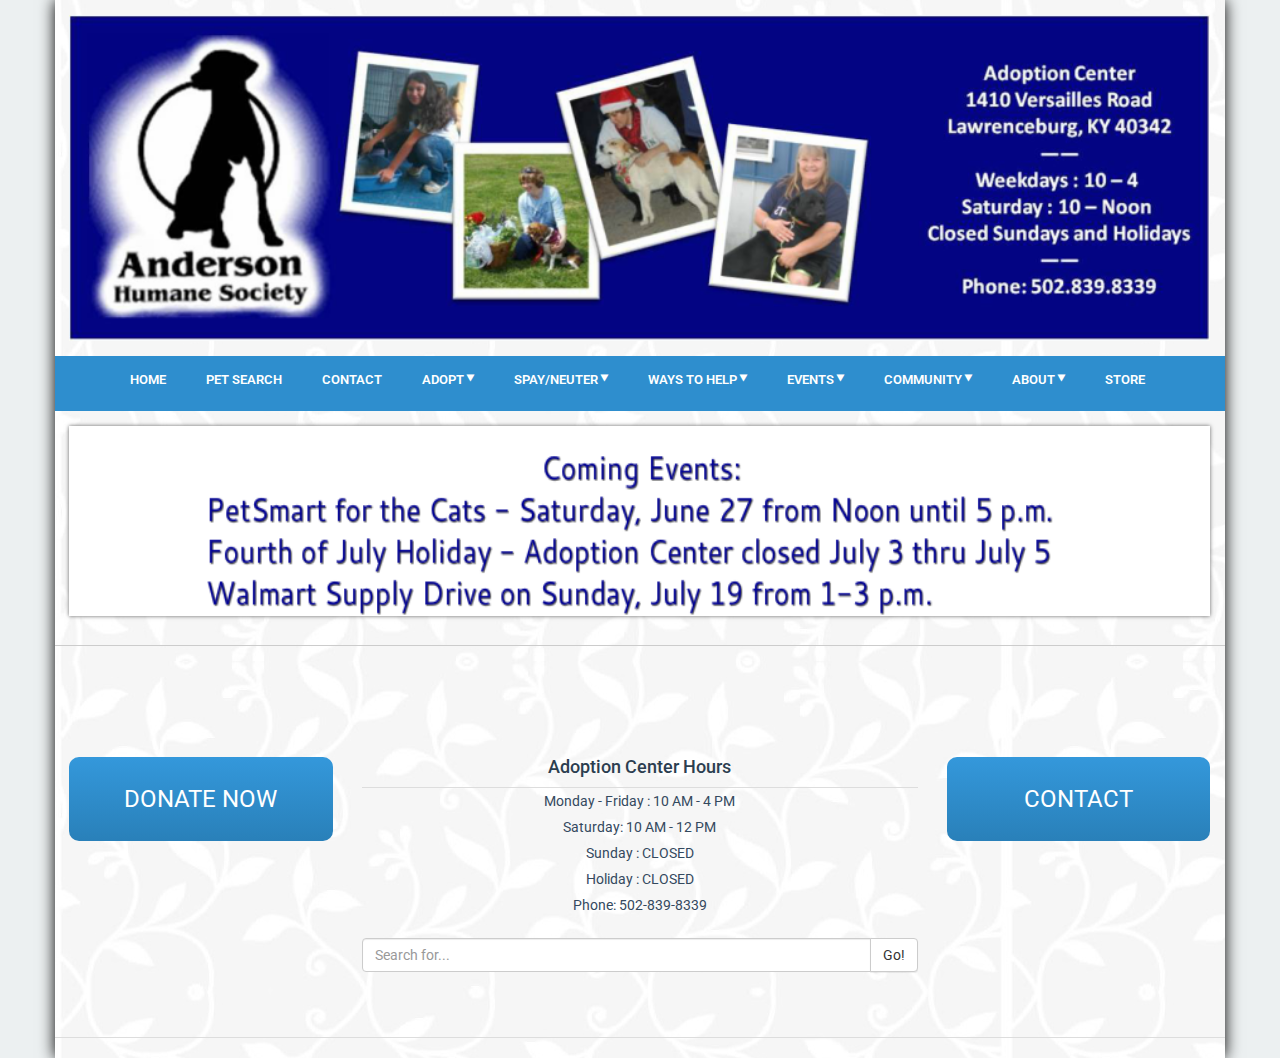
==== petsearch.html @ 5784d615 "updated to final copies" ====
<!doctype html>
<html class="no-js" lang="">
    <head>
        <meta charset="utf-8">
        <meta http-equiv="x-ua-compatible" content="ie=edge">
        <title>Anderson Humana Society</title>
        <meta name="description" content="">
        <meta name="viewport" content="width=device-width, initial-scale=1">

        <link rel="apple-touch-icon" href="apple-touch-icon.png">
        <!-- Place favicon.ico in the root directory -->

        <link rel="stylesheet" href="css/normalize.css">
        <link rel="stylesheet" href="css/bootstrap-theme.min.css">
        <link rel="stylesheet" href="css/bootstrap.min.css">
        <link rel="stylesheet" href="css/ilightbox.css">
        <link rel="stylesheet" href="css/dark-skin/skin.css">
        <link rel="stylesheet" href="css/responsivemultimenu.css">
        <link rel="stylesheet" href="css/main.css">
        
        <link href='http://fonts.googleapis.com/css?family=Roboto:400,300,400italic,500,500italic,700,700italic,900' rel='stylesheet' type='text/css'>
        <script src="https://ajax.googleapis.com/ajax/libs/jquery/2.1.3/jquery.min.js"></script> <!-- pull jquery from google -->
    </head>
    <body>
        <!--[if lt IE 8]>
            <p class="browserupgrade">You are using an <strong>outdated</strong> browser. Please <a href="http://browsehappy.com/">upgrade your browser</a> to improve your experience.</p>
        <![endif]-->

        
        <div class="container">
		<div class="main-area" style="background:url(img/bg.jpg) repeat;"><!-- background image -->
            <div class="header-area">
                <div class="container">
                    <div class="row">
                        <div class="col-lg-12">
                            <div class="header-image">
                                <img src="img/header-img.png" alt=""><!-- header  image -->
                            </div>
                        </div>
                    </div>
                </div>
            </div>
        <div class="container">
        <div class="header-nav"><!-- top navigation -->
          
           
            <div class="rmm style">

                <ul class="">
                    <li><a href="index.html">HOME</a></li>
                    <li><a href="petsearch.html">Pet Search</a></li>
                    <li><a href="contact.html">Contact</a></li>
                    <li>
                        <a href="#">ADOPT</a>
                        <ul>
                            <li><a href="#">Adoption Application</a></li>
                            <li><a href="#">Cats</a></li>
                            <li><a href="#">Dogs</a></li>
                            <li><a href="#">Processing and fees</a></li>
                            <li><a href="#">Tabby Town</a></li>
                            <li><a href="#">Adoption pictures and pet selfies</a></li>

                        </ul>
                    </li>
                    <li>
                        <a href="#">SPAY/NEUTER</a>
                        <ul>
                            <li><a href="#">Spay/Neuter Application</a></li>
                        </ul>
                    </li>
                    <li>
                        <a href="#">WAYS TO HELP</b></a>
                        <ul>
                            <li><a href="#">Our wish list</a></li>
                            <li><a href="#">Volunteer</a></li>
                        </ul>
                    </li>
                    <li>
                        <a href="#" >EVENTS</a>
                        <ul>
                            <li>
                                <a href="#">Events</a>
                                <ul>
                                    <li>
                                        <a href="#">Garden Party</a>
                                        <ul>
                                            <li>
                                                    <li><a href="#">Artists</a></li>
                                                    <li><a href="#">Sponsors</a></li>
                                            </li>
                                        </ul>
                                    </li>
                                    <li><a href="#">Garden Party</a></li>
                                    <li><a href="#">Artists</a></li>
                                    <li><a href="#">Sponsors</a></li>
                                    <li><a href="#">Ladies Day of Lawrenceburg</a></li>
                                    <li><a href="#">Spring Vendor Fair</a></li>
                                    <li><a href="#">Business Expo</a></li>
                                    <li><a href="#">Christmas Parade</a></li>
                                    <li><a href="#">Burgoo Festival</a></li>
                                    <li><a href="#">Military Child Appreciation Day</a></li>
                                    <li><a href="#">Pilots and Paws</a></li>
                                    <li><a href="#">Annual Vaccination Clinic</a></li>
                                    <li><a href="#">Adoption Events</a></li>
                                    <li>
                                        <a href="#">Fundarising Events</a>
                                        <ul>
                                            <li>
                                                    <li><a href="#">Old Dogs & Hogs Poker Run</a></li>
                                                    <li><a href="#">Restaurant Fundraisers</a></li>
                                                    <li><a href="#">127 Yard Sale</a></li>
                                                    <li><a href="#">Annual Rummage Sale</a></li>
                                                    <li><a href="#">Annual Photo Contest</a></li>
                                                    <li><a href="#">For the Love of Animals : Dog Treats</a></li>
                                                    <li><a href="#">Pig Out</a></li>
                                            </li>
                                        </ul>
                                    </li>
                                </ul>
                            </li>
                            <li>
                                <a href="#">Archives</a>
                                <ul>
                                    <li><a href="#">Newsletter</a></li>
                                    <li><a href="#">News</a></li>
                                </ul>
                            </li>
                        </ul>
                    </li>
                     <li>
                        <a href="#">COMMUNITY</a>
                        <ul>
                            <li><a href="#">Lost and found</a></li>
                        </ul>
                    </li>
                     <li>
                        <a href="#">ABOUT</a>
                        <ul>
                            <li><a href="#">Contact</a></li>
                            <li><a href="#">Adoption Center</a></li>
                            <li><a href="#">Membership</a></li>
                            <li><a href="#">Our History</a></li>
                            <li><a href="#">Volunteer</a></li>
                            <li><a href="#">Sponsors</a></li>
                            <li><a href="#">Forms</a></li>
                            <li><a href="#">Q & A</a></li>
                        </ul>
                    </li>
                    <li><a href="#">STORE</a></li>
                </ul>
            </div><!-- end top navigation -->
       
    </div>

            </div>
            
            <div class="header-banner">
                <div class="container">
                    <div class="row">
                        <div class="col-lg-12">
                            <img src="img/header-banner.png" alt=""> <!-- main content banner -->
                        </div>
                    </div>
                    <hr>
                </div>
            </div>
    
        <div class="main-wrap">
            <div class="container">
                <div class="row">
                    <div class="col-lg-3 col-md-3 col-sm-3 col-xs-12 ">
                        <div id="petfinderInfo"> <!-- adding petfinder api information -->
                            
                        </div>
                        
                    </div>
   
        </div> <!--MAIN WRAP END--> 
           <!-- footer starts here  -->
           
           <div class="adoption-center">
               <div class="container">
                   <div class="row">
                       <div class="col-lg-3 col-md-3 col-sm-3 col-xs-12 ">
                          <div class="donate">
                           <a href="#" class="donate-button" >DONATE NOW</a>
                           </div>
                       </div>
                      
                       <div class="col-lg-6 col-md-6 col-sm-6 col-xs-12 ">
                           <div class="footer-text">
                               <h4>Adoption Center Hours</h4>
                               <p>Monday - Friday : 10 AM - 4 PM</p>
                               <p>Saturday: 10 AM - 12 PM</p>
                               <p>Sunday : CLOSED</p>
                               <p>Holiday : CLOSED</p>
                               <p>Phone: 502-839-8339</p>
                               <div class="input-group">
                                  <input type="text" class="form-control" placeholder="Search for...">
                                  <span class="input-group-btn">
                                    <button class="btn btn-default" type="button">Go!</button>
                                  </span>
                                </div><!-- /input-group -->
                           </div>
                       </div>
                        <div class="col-lg-3 col-md-3 col-sm-3 col-xs-12">
                          <div class="contact">
                           <a href="" class="contact-button">CONTACT</a>
                           </div>
                       </div>
                   </div>
               </div>
           </div>
            
</div> <!--MAIN AREA END -->
</div> <!-- Main Container -->
        
        
        
        
        
        
        
        
        
        
        
        
        
        
        
<script type="text/javascript">
$(document).ready(function(){
    var url = 'http://api.petfinder.com/pet.getRandom?key=b6ba5a567c1e4f543b3c8a4b7ae0cf76&shelterid=KY305&output=full&format=json';
    $.ajax({
        type : 'GET',
        data : {},
        url : url+'&callback=?' ,
        dataType: 'json',
        success : function(data) {              
            // stores result
            var result = '';

            var petfinder = data.petfinder;
            var infoHTML = '<ul>';
            infoHTML += '<li>';
            infoHTML += '<strong>Description</strong><br>';
            infoHTML += petfinder.pet.description['$t'];
            infoHTML += '</li>';

            infoHTML += '<li>';
            infoHTML += '<strong>Breed</strong><br>';
            $.each(petfinder.pet.breeds.breed, function(i, breed){
                infoHTML += '<p>'+ breed['$t'] + '</p>';
            });
            infoHTML += '</li>';

            infoHTML += '<li>';
            infoHTML += '<strong>shelterId</strong><br>';
            infoHTML += petfinder.pet.shelterId['$t'];
            infoHTML += '</li>';
            infoHTML += '<li>';
            infoHTML += '<strong>Images WITH SIZE</strong><br>';
            $.each(petfinder.pet.media.photos.photo, function(i, image){
                if(image['@size'] == 'x' && image['@id'] == '1'){
                    infoHTML += '<img src="'+image['$t']+'" />';
                }

            });
            infoHTML += '</li>';

            infoHTML += '<li>';
            infoHTML += '<strong>Images</strong><br>';
            $.each(petfinder.pet.media.photos.photo, function(i, image){
                infoHTML += '<img src="'+image['$t']+'" />';

            });
            infoHTML += '</li>';

            infoHTML += '</ul>';
            // return infoHTML;
            $('#petfinderInfo').html(infoHTML);

            // $('#petfinderInfo').html(petfinder.pet.description['$t']);
            // 
            console.log(petfinder);
        },
        error : function(request,error)
        {
            alert("Request: "+JSON.stringify(request));
        }
    });
});

</script>
        
        
        
        
        <script src="js/vendor/jquery-1.11.3.min.js"></script>
        <script src="js/vendor/modernizr-2.8.3.min.js"></script>
        <script src="js/plugins.js"></script>
        <script src="js/bootstrap.min.js"></script>
        <script src="js/ilightbox.js"></script>
        <script src="js/ilightbox.packed.js"></script>
        <script src="js/jquery.mousewheel.js"></script>
        <script src="js/jquery.requestAnimationFrame.js"></script>
        <script src="js/responsivemultimenu.js"></script>
        

       
    </body>
</html>
---- css/ilightbox.css ----
/* Import Skins */
@import url('../dark-skin/skin.css');
@import url('../light-skin/skin.css');
@import url('../parade-skin/skin.css');
@import url('../metro-black-skin/skin.css');
@import url('../metro-white-skin/skin.css');
@import url('../mac-skin/skin.css');
@import url('../smooth-skin/skin.css');

/* Reset Styles */
.ilightbox-overlay, .ilightbox-loader, .ilightbox-loader *, .ilightbox-holder, .ilightbox-holder .ilightbox-container, .ilightbox-holder .ilightbox-container img.ilightbox-image, .ilightbox-holder .ilightbox-container .ilightbox-caption, .ilightbox-toolbar, .ilightbox-toolbar *, .ilightbox-thumbnails, .ilightbox-thumbnails *, .ilightbox-holder .ilightbox-container .ilightbox-social, .ilightbox-holder .ilightbox-container .ilightbox-social * {
    float:none;
    margin:0;
    padding:0;
    border:0;
    outline:0;
    font-size:100%;
    line-height:100%;
    vertical-align:baseline;
    background:transparent;
	
	-webkit-touch-callout: none;
	-webkit-user-select: none;
	   -moz-user-select: -moz-none;
	 -khtml-user-select: none;
	     -o-user-select: none;
	        user-select: none;
}
.ilightbox-overlay, .ilightbox-loader, .ilightbox-loader *, .ilightbox-holder .ilightbox-container .ilightbox-caption, .ilightbox-toolbar, .ilightbox-thumbnails, .ilightbox-thumbnails *, .ilightbox-holder .ilightbox-container .ilightbox-social {
	-webkit-transform: translateZ(0);
	   -moz-transform: translateZ(0);
}

/* Disable & Hide Scrollbar */
.ilightbox-noscroll {
	overflow: hidden;
}
.ilightbox-closedhand * {
	cursor: url(closedhand.cur),default !important;
}

.ilightbox-overlay {
	display: none;
	position: fixed;
	top: 0;
	left: 0;
	width: 100%;
	height: 100%;
	z-index: 100000;
}

.ilightbox-loader {
	position: fixed;
	z-index: 100005;
	top: 45%;
	left: -192px;
	padding-left: 30px;
	opacity: 0.9;
	-ms-filter: "progid:DXImageTransform.Microsoft.Alpha(Opacity=90)";
	filter: alpha(opacity=90);
			
	-webkit-border-radius: 0 100px 100px 0;
	        border-radius: 0 100px 100px 0;
}

.ilightbox-loader div {
	width: 72px;
	height: 72px;
	
	-webkit-border-radius: 0 100px 100px 0;
	        border-radius: 0 100px 100px 0;
}

.ilightbox-loader.horizontal {
	left: 45%;
	top: -192px;
	padding: 0;
	padding-top: 30px;
			
	-webkit-border-radius: 0 0 100px 100px;
	        border-radius: 0 0 100px 100px;
}

.ilightbox-loader.horizontal  div {
	-webkit-border-radius: 0 0 100px 100px;
	        border-radius: 0 0 100px 100px;
}

.ilightbox-toolbar {
	display: none;
	position: fixed;
	z-index: 100010;
}

.ilightbox-toolbar a {
	float: left;
	cursor: pointer;
}

.ilightbox-toolbar .ilightbox-prev-button,
.ilightbox-toolbar .ilightbox-next-button {
	display: none;
}

.ilightbox-thumbnails {
	display: block;
	position: fixed;
	z-index: 100009;
}

.ilightbox-thumbnails.ilightbox-horizontal {
	bottom: 0;
	left: 0;
	width: 100%;
	height: 100px;
}

.ilightbox-thumbnails.ilightbox-vertical {
	top: 0;
	right: 0;
	width: 140px;
	height: 100%;
	overflow: hidden;
}

.ilightbox-thumbnails .ilightbox-thumbnails-container {
	display: block;
	position: relative;
}

.ilightbox-thumbnails.ilightbox-horizontal .ilightbox-thumbnails-container {
	width: 100%;
	height: 100px;
}

.ilightbox-thumbnails.ilightbox-vertical .ilightbox-thumbnails-container {
	width: 140px;
	height: 100%;
}

.ilightbox-thumbnails .ilightbox-thumbnails-grid {
	display: block;
	position: absolute;

	-webkit-transform: translateZ(0);
	   -moz-transform: translateZ(0);
}

.ilightbox-thumbnails .ilightbox-thumbnails-grid .ilightbox-thumbnail {
	display: block;
	cursor: pointer;
	padding: 10px;
	position: relative;
}

.ilightbox-thumbnails .ilightbox-thumbnails-grid .ilightbox-thumbnail img {
	width: 100%;
	height: 100%;
	
	-webkit-border-radius: 2px;
	        border-radius: 2px;
	
	-ms-interpolation-mode: bicubic;
}

.ilightbox-thumbnails .ilightbox-thumbnails-grid .ilightbox-thumbnail .ilightbox-thumbnail-icon {
	width: 100%;
	height: 100%;
	position: absolute;
	top: 0;
	left: 0;
	opacity: .7;
}

.ilightbox-thumbnails .ilightbox-thumbnails-grid .ilightbox-thumbnail .ilightbox-thumbnail-icon:hover {
	opacity: 1;
}

.ilightbox-holder {
	display: none;
	position: fixed;
	z-index: 100003;

	-webkit-transform: none;
	   -moz-transform: none;
}

.ilightbox-holder.ilightbox-next, .ilightbox-holder.ilightbox-prev {
	cursor: pointer;
}

.ilightbox-holder div.ilightbox-container {
	position: relative;
	width: 100%;
	height: 100%;
}

.ilightbox-holder.supportTouch div.ilightbox-container {
	overflow: scroll;
	-webkit-overflow-scrolling: touch;
}

.ilightbox-holder img.ilightbox-image {
	width: 100%;
	height: 100%;
}

.ilightbox-holder .ilightbox-container .ilightbox-caption {
	display: none;
	position: absolute;
	left: 30px;
	right: 30px;
	bottom: 0;
	max-width: 100%;
	padding: 5px 10px;
	margin: 0 auto;
	font-size: 12px;
    line-height: 150%;
	word-wrap: break-word;
	z-index: 20003;
	
	-webkit-box-sizing: border-box;
	   -moz-box-sizing: border-box;
	        box-sizing: border-box;
	
	-webkit-border-radius: 3px 3px 0 0;
	        border-radius: 3px 3px 0 0;
}

.ilightbox-holder .ilightbox-container .ilightbox-social {
	display: none;
	position: absolute;
	left: 10px;
	top: 10px;
	padding: 5px;
	padding-left: 0;
	z-index: 20003;
	height: 16px;
}

.ilightbox-holder .ilightbox-container .ilightbox-social ul {
	float: left;
	list-style: none;
	height: 16px;
}

.ilightbox-holder .ilightbox-container .ilightbox-social ul li {
	display: inline;
}

.ilightbox-holder .ilightbox-container .ilightbox-social ul li a {
	float: left;
	margin-left: 5px;
	width: 16px;
	height: 16px;
	background-repeat: no-repeat;
	background-position: 50%;
}

.ilightbox-holder .ilightbox-container .ilightbox-social ul li.facebook a {
	background-image: url('../social_icons/facebook_16.png');
}

.ilightbox-holder .ilightbox-container .ilightbox-social ul li.digg a {
	background-image: url('../social_icons/digg_16.png');
}

.ilightbox-holder .ilightbox-container .ilightbox-social ul li.twitter a {
	background-image: url('../social_icons/twitter_16.png');
}

.ilightbox-holder .ilightbox-container .ilightbox-social ul li.delicious a {
	background-image: url('../social_icons/delicious_16.png');
}

.ilightbox-holder .ilightbox-container .ilightbox-social ul li.reddit a {
	background-image: url('../social_icons/reddit_16.png');
}

.ilightbox-holder .ilightbox-container .ilightbox-social ul li.googleplus a {
	background-image: url('../social_icons/google_plus_16.png');
}

.ilightbox-holder .ilightbox-alert {
	display: block;
	position: absolute;
	left: 0;
	right: 0;
	top: 0;
	bottom: 0;
	text-align: center;
	padding-top: 100px;
	margin: auto;
	width: 300px;
	height: 50px;
}

.ilightbox-holder .ilightbox-wrapper {
	width: 100%;
	height: 100%;
	overflow: auto;
	-webkit-overflow-scrolling: touch;
}

.ilightbox-holder .ilightbox-inner-toolbar {
	position: relative;
	z-index: 100;
}

.ilightbox-holder .ilightbox-inner-toolbar .ilightbox-toolbar {
	position: absolute;
}

/* Style arrow buttons */
.ilightbox-button {
	position: fixed;
	z-index: 100008;
	cursor: pointer;
}

/* Style mobile devices */
.isMobile .ilightbox-button,
.isMobile .ilightbox-thumbnails {
	display: none !important;
}

.isMobile .ilightbox-toolbar .ilightbox-prev-button,
.isMobile .ilightbox-toolbar .ilightbox-next-button {
	display: block;
}
---- css/dark-skin/skin.css ----
.ilightbox-overlay.dark {
	background: #000;
}

.ilightbox-loader.dark {
	-webkit-box-shadow: black 0px 0px 85px, black 0px 0px 85px;
	        box-shadow: black 0px 0px 85px, black 0px 0px 85px;
}
.ilightbox-loader.dark div {
	background: #000 url('preloader.gif') no-repeat center;
}

.ilightbox-holder.dark {
	padding: 5px;
	background: #000;
	
	-webkit-box-shadow: 0 0 15px hsla(0,0%,0%,.8);
	        box-shadow: 0 0 15px hsla(0,0%,0%,.8);
}

.ilightbox-holder.dark .ilightbox-container  .ilightbox-caption {
	background: url('caption-bg.png');
	color: #FFF;
	text-shadow: 0 1px black;
}

.ilightbox-holder.dark .ilightbox-container .ilightbox-social {
	background: url('caption-bg.png');
	
	-webkit-border-radius: 2px;
	        border-radius: 2px;
}

.ilightbox-holder.dark .ilightbox-alert {
	background: url('alert.png') no-repeat center top;
	color: #555;
}

/* Style toolbar */
.ilightbox-toolbar.dark {
	top: 11px;
	left: 10px;
}

.ilightbox-toolbar.dark a {
	width: 25px;
	height: 23px;
	background: black url('buttons.png') no-repeat 7px 6px;
}

.ilightbox-toolbar.dark a.disabled {
	opacity: 0.2;
	filter: alpha(opacity=20);
	cursor: default;
	background-color: #000 !important;
}

.ilightbox-toolbar.dark a:first-of-type {
	-webkit-border-bottom-left-radius: 3px;
	-webkit-border-top-left-radius: 3px;
		    border-bottom-left-radius: 3px;
		    border-top-left-radius: 3px;
}

.ilightbox-toolbar.dark a:last-of-type {
	-webkit-border-bottom-right-radius: 3px;
	-webkit-border-top-right-radius: 3px;
		    border-bottom-right-radius: 3px;
		    border-top-right-radius: 3px;
}

.ilightbox-toolbar.dark a.ilightbox-close:hover {
	background-position: -32px 6px;
}

.ilightbox-toolbar.dark a.ilightbox-fullscreen {
	background-position: 6px -33px;
	right: 35px;
}

.ilightbox-toolbar.dark a.ilightbox-fullscreen:hover {
	background-position: -31px -33px;
}

.ilightbox-toolbar.dark a.ilightbox-play {
	background-position: 8px -57px;
}

.ilightbox-toolbar.dark a.ilightbox-play:hover {
	background-position: -32px -57px;
}

.ilightbox-toolbar.dark a.ilightbox-pause {
	background-position: 8px -83px;
}

.ilightbox-toolbar.dark a.ilightbox-pause:hover {
	background-position: -32px -83px;
}

.isMobile .ilightbox-toolbar.dark {
	background: #000;
	top: auto;
	bottom: 0;
	left: 0;
	width: 100%;
	height: 40px;
	text-align: center;
	
	-webkit-box-shadow: 0 0 25px rgba(0,0,0,.8);
	        box-shadow: 0 0 25px rgba(0,0,0,.8);
}

.isMobile .ilightbox-toolbar.dark a {
	display: inline-block;
	float: none;
	width: 50px;
	height: 40px;
	background-size: 50%;
	background-position: 50% !important;
}

.isMobile .ilightbox-toolbar.dark a:hover {
	background-color: #111;
}

.isMobile .ilightbox-toolbar.dark a.ilightbox-fullscreen {
	background-image: url('fullscreen-icon-64.png');
	background-image/*\**/: url('fullscreen-icon-ie.png')\9;  /* IE7-8 */
}

.isMobile .ilightbox-toolbar.dark a.ilightbox-close {
	background-image: url('x-mark-icon-64.png');
	background-image/*\**/: url('x-mark-icon-ie.png')\9;  /* IE7-8 */
}

.isMobile .ilightbox-toolbar.dark a.ilightbox-next-button {
	background-image: url('arrow-next-icon-64.png');
	background-image/*\**/: url('arrow-next-icon-ie.png')\9;  /* IE7-8 */
	background-position: 52% 50%;
}

.isMobile .ilightbox-toolbar.dark a.ilightbox-prev-button {
	background-image: url('arrow-prev-icon-64.png');
	background-image/*\**/: url('arrow-prev-icon-ie.png')\9;  /* IE7-8 */
	background-position: 48% 50%;
}

.isMobile .ilightbox-toolbar.dark a.ilightbox-play {
	background-image: url('play-icon-64.png');
	background-image/*\**/: url('play-icon-ie.png')\9;  /* IE7-8 */
}

.isMobile .ilightbox-toolbar.dark a.ilightbox-pause {
	background-image: url('pause-icon-64.png');
	background-image/*\**/: url('pause-icon-ie.png')\9;  /* IE7-8 */
}

.ilightbox-holder.dark .ilightbox-inner-toolbar .ilightbox-title {
	font-size: 18px;
	padding: 10px 8px;
	padding-right: 60px;
	color: #FFF;
}

.ilightbox-holder.dark .ilightbox-inner-toolbar .ilightbox-toolbar {
	left: auto;
	top: 5px;
	right: 5px;
}

.ilightbox-holder.dark .ilightbox-inner-toolbar .ilightbox-toolbar a {
	-webkit-border-radius: 0;
	        border-radius: 0;
	float: right;
}

.ilightbox-holder.dark .ilightbox-inner-toolbar .ilightbox-toolbar a:first-of-type {
	-webkit-border-bottom-right-radius: 3px;
	-webkit-border-top-right-radius: 3px;
		    border-bottom-right-radius: 3px;
		    border-top-right-radius: 3px;
}

.ilightbox-holder.dark .ilightbox-inner-toolbar .ilightbox-toolbar a:last-of-type {
	-webkit-border-bottom-left-radius: 3px;
	-webkit-border-top-left-radius: 3px;
		    border-bottom-left-radius: 3px;
		    border-top-left-radius: 3px;
}

/* Style thumbnails */
.ilightbox-thumbnails.dark .ilightbox-thumbnails-grid .ilightbox-thumbnail img {
	box-shadow: 0 0 6px rgba(0, 0, 0, .9);
}

.ilightbox-thumbnails.dark .ilightbox-thumbnails-grid .ilightbox-thumbnail .ilightbox-thumbnail-video {
	background: url('thumb-overlay-play.png') no-repeat center;
}

/* Configure arrow buttons */
.ilightbox-button.dark.disabled {
	opacity: 0.1;
	filter: alpha(opacity=10);  /* IE7-8 */
	cursor: default;
	background-color: #000 !important;
}
.ilightbox-button.dark span {
	display: block;
	width: 100%;
	height: 100%;
}
.ilightbox-button.dark {
	bottom: 0;
	right: 0;
	left: 0;
	left/*\**/: 45%\9;  /* IE7-8 */
	right/*\**/: auto\9;  /* IE7-8 */
	width: 95px;
	height: 75px;
	margin: auto;
	background: url('arrow-next-vertical-icon-64.png') no-repeat 50% 65%;
	background-color: #000;

	-webkit-border-radius: 0;
	        border-radius: 0;
	-webkit-border-top-left-radius: 5px;
	-webkit-border-top-right-radius: 5px;
		    border-top-left-radius: 5px;
		    border-top-right-radius: 5px;
}
.ilightbox-button.ilightbox-button.dark:hover {
	background-color: #111;
}
.ilightbox-button.ilightbox-prev-button.dark {
	top: 0;
	bottom: auto;
	background-image: url('arrow-prev-vertical-icon-64.png');
	background-position: 50% 35%;

	-webkit-border-radius: 0;
	        border-radius: 0;
	-webkit-border-bottom-left-radius: 5px;
	-webkit-border-bottom-right-radius: 5px;
		    border-bottom-left-radius: 5px;
		    border-bottom-right-radius: 5px;
}
.ilightbox-button.dark.horizontal {
	right: 0;
	left: auto;
	top: 0;
	bottom: 0;
	top/*\**/: 41%\9;  /* IE7-8 */
	bottom/*\**/: auto\9;  /* IE7-8 */
	width: 75px;
	height: 95px;
	background-image: url('arrow-next-icon-64.png');
	background-position: 65% 50%;

	-webkit-border-radius: 0;
	        border-radius: 0;
	-webkit-border-bottom-left-radius: 5px;
	-webkit-border-top-left-radius: 5px;
		    border-bottom-left-radius: 5px;
		    border-top-left-radius: 5px;
}
.ilightbox-button.ilightbox-prev-button.dark.horizontal {
	right: auto;
	left: 0;
	background-image: url('arrow-prev-icon-64.png');
	background-position: 35% 50%;

	-webkit-border-radius: 0;
	        border-radius: 0;
	-webkit-border-bottom-right-radius: 5px;
	-webkit-border-top-right-radius: 5px;
		    border-bottom-right-radius: 5px;
		    border-top-right-radius: 5px;
}
---- css/responsivemultimenu.css ----
@import url(http://fonts.googleapis.com/css?family=Open+Sans:400italic,400,300,600);
 
 @font-face {
	font-family: 'icomoon';
	src:url('../fonts/icomoon.eot');
	src:url('../fonts/icomoon.eot?#iefix') format('embedded-opentype'),
		url('../fonts/icomoon.woff') format('woff'),
		url('../fonts/icomoon.ttf') format('truetype'),
		url('../fonts/icomoon.svg#icomoon') format('svg');
	font-weight: normal;
	font-style: normal;
}

/* minimal styles for that navi */
.rmm {margin: 0 auto;}
.rmm ul {margin: 0; padding:0; list-style: none; position: relative; background: #000;}
.rmm ul:after {content: ""; clear: both; display: block;}
.rmm ul li {float: left;}
.rmm ul li:hover {background: #202020;}
.rmm ul li:hover > ul {display: block;}
.rmm ul li:hover a{color: #fff;}
.rmm ul li a {color: #fff; display: block; text-decoration: none;}
.rmm ul ul {display: none; margin:0; padding: 0; position: absolute; top: 100%;}
.rmm ul ul li {float: none; position: relative;}
.rmm ul ul li a{color: #fff;}
.rmm ul ul li a:hover {background: #202020;}
.rmm ul ul ul {position: absolute; left: 100%; top:0; width: 100%;}

/* mobile menu header button */
.rmm-toggled {width: 100%; background-color: #2e8ece; min-height: 50px; margin: 0 auto; display: none;}
.rmm-closed ~ .rmm-mobile {display: none!important;}
.rmm-toggled-controls{width: 100%;}
.rmm-toggled-title{width: 60%; float: left; font-size: 27px; color: #fff; font-weight:600; display: block; padding: 8px 0; text-decoration: none; text-transform: uppercase; text-align: left; padding-left: 35px;}
.rmm-toggled-button{width: 20%; float: left; margin-top: 3px;
	display:block;
	width: 32px;
	padding:0 !important;
	margin:10px 10px 0 0;
	border:1px solid #fff;
	border-radius:3px;
	float: right;
}
.rmm-toggled-button span{float: left; display:block; margin: 3px 6px; height: 3px; background:white; width:20px;}

/* normalny back button visible only on mobiles  */
.rmm .rmm-back{display: none; font-size: 12px;}
.rmm .rmm-back:after {display: none;}
.rmm .rmm-back a:after {
	font-family: 'icomoon';
	speak: none;
	-webkit-font-smoothing: antialiased;
	content: "\e000";
	position: relative;
	display: inline-block;
	-webkit-transform: rotate(-60deg);
	transform: rotate(-60deg);
	top: 1px;
	right: -2px ;
	float: left;
	font-size: 10px;
}
.rmm-mobile .rmm-back{display: block;}

/* mobile menu list */
.rmm-mobile{width: 100%;}
.rmm-mobile .rmm-dropdown:hover ~ ul, .rmm-mobile .rmm-dropdown:hover > ul ,.rmm-mobile .rmm-dropdown:hover + ul {display: none!important;}
.rmm-mobile ul{width: 100%; position: inherit!important;}
.rmm-mobile li{width: 100%; }

/* mobile menu js action */
.rmm-dropdown{display: block!important;}
.rmm-mobile .rmm-subview{display: block!important; width: 100%;}
.rmm-mobile .rmm-subover-hidden{display: none!important;}
.rmm-mobile .rmm-subover-visible{display: block;}
.rmm-mobile .rmm-subover-header{display: none!important; padding: 0; margin: 0;}

/* mobile menu content */
.rmm-mobile .rmm-submenu{position: relative; left: 0px;}

.rmm .rmm-mobile li:hover > ul {display: none;}

/* arrow down for wide screen */
.rmm.style {text-align: left; font-family: Tahoma;}
.rmm.style ul {background:#2e8ece; text-transform: uppercase; display: inline-table; text-align:left;}
.rmm.style ul li {text-align:left;}
.rmm.style ul li:hover {background: #4b545f;}
.rmm.style ul ul {display: none; margin:0; background: #5f6975; border-radius: 0px; padding: 0; position: absolute;}
.rmm.style ul li a {color: #fff; font-weight:600; display: block; padding: 15px 35px; text-decoration: none; font-weight:600; }
.rmm.style ul ul li {border-bottom: 1px solid #ecf0f1; border-top: 1px solid #ecf0f1;}
.rmm.style ul ul li a {padding: 12px 35px; color: #fff; }
.rmm.style ul ul li a:hover {background: #3498db;}

/* arrow down for wide screen */
.rmm.style ul li > a:not(:only-child):after {
	font-family: 'icomoon';
	speak: none;
	-webkit-font-smoothing: antialiased;
	content: "\e000";
	position: relative;
	display: inline-block;
	-webkit-transform: rotate(210deg);
	transform: rotate(210deg);
	top: -4px;
	left: 1px;
	font-size: 10px;
}

/* arrow left for wide screen submenus  */
.rmm.style ul ul li > a:not(:only-child):after {-webkit-transform: rotate(120deg)!important; transform: rotate(120deg)!important; top: 2px; font-size: 14px; float: right; margin-right: -20px;}

/* mobile style */
.rmm.style .rmm-mobile li > a:not(:only-child):after {-webkit-transform: rotate(120deg)!important; transform: rotate(120deg)!important; top: 4px!important; font-size: 14px!important; float: right; margin-right: -20px;}
.rmm.style .rmm-mobile li{background: #3ab4a6; border-bottom: 1px solid #575f6a!important; border-top: 0!important; }




/*
 like mobile view style
.rmm.style2 {text-align: left; font-family: Tahoma;}
.rmm.style2 ul {box-shadow: 0px 0px 9px rgba(0, 0, 0, 0.15); background:#990; text-transform: uppercase; display: inline-table; text-align:left; width: 100%;}
.rmm.style2 ul li {float: none;}
.rmm.style2 ul li:hover {background: #4b545f;}
.rmm.style2 ul ul {display: none; margin:0; background: #5f6975; border-radius: 0px; padding: 0; position: relative;}
.rmm.style2 ul li a {color: #fff; font-weight:600; display: block; padding: 15px 35px; text-decoration: none; font-weight:600; }
.rmm.style2 ul ul li {border-bottom: 1px solid #575F6A; border-top: 1px solid #6B727C;}
.rmm.style2 ul ul li a {padding: 12px 35px; color: #fff; }
.rmm.style2 ul ul li a:hover {background: #4b545f;}
.rmm.style2 ul ul ul {left: 0;}
*/
---- css/main.css ----
/*! HTML5 Boilerplate v5.2.0 | MIT License | https://html5boilerplate.com/ */

/*
 * What follows is the result of much research on cross-browser styling.
 * Credit left inline and big thanks to Nicolas Gallagher, Jonathan Neal,
 * Kroc Camen, and the H5BP dev community and team.
 */

/* ==========================================================================
   Base styles: opinionated defaults
   ========================================================================== */

html {
    color: #222;
    font-size: 1em;
    line-height: 1.4;
}

/*
 * Remove text-shadow in selection highlight:
 * https://twitter.com/miketaylr/status/12228805301
 *
 * These selection rule sets have to be separate.
 * Customize the background color to match your design.
 */

::-moz-selection {
    background: #b3d4fc;
    text-shadow: none;
}

::selection {
    background: #b3d4fc;
    text-shadow: none;
}

/*
 * A better looking default horizontal rule
 */

hr {
    display: block;
    height: 1px;
    border: 0;
    border-top: 1px solid #ccc;
    margin: 1em 0;
    padding: 0;
}

/*
 * Remove the gap between audio, canvas, iframes,
 * images, videos and the bottom of their containers:
 * https://github.com/h5bp/html5-boilerplate/issues/440
 */

audio,
canvas,
iframe,
img,
svg,
video {
    vertical-align: middle;
}

/*
 * Remove default fieldset styles.
 */

fieldset {
    border: 0;
    margin: 0;
    padding: 0;
}

/*
 * Allow only vertical resizing of textareas.
 */

textarea {
    resize: vertical;
}

/* ==========================================================================
   Browser Upgrade Prompt
   ========================================================================== */

.browserupgrade {
    margin: 0.2em 0;
    background: #ccc;
    color: #000;
    padding: 0.2em 0;
}

/* ==========================================================================
   Author's custom styles
   ========================================================================== */

















/* ==========================================================================
   Helper classes
   ========================================================================== */

/*
 * Hide visually and from screen readers:
 */

.hidden {
    display: none !important;
}

/*
 * Hide only visually, but have it available for screen readers:
 * http://snook.ca/archives/html_and_css/hiding-content-for-accessibility
 */

.visuallyhidden {
    border: 0;
    clip: rect(0 0 0 0);
    height: 1px;
    margin: -1px;
    overflow: hidden;
    padding: 0;
    position: absolute;
    width: 1px;
}

/*
 * Extends the .visuallyhidden class to allow the element
 * to be focusable when navigated to via the keyboard:
 * https://www.drupal.org/node/897638
 */

.visuallyhidden.focusable:active,
.visuallyhidden.focusable:focus {
    clip: auto;
    height: auto;
    margin: 0;
    overflow: visible;
    position: static;
    width: auto;
}

/*
 * Hide visually and from screen readers, but maintain layout
 */

.invisible {
    visibility: hidden;
}

/*
 * Clearfix: contain floats
 *
 * For modern browsers
 * 1. The space content is one way to avoid an Opera bug when the
 *    `contenteditable` attribute is included anywhere else in the document.
 *    Otherwise it causes space to appear at the top and bottom of elements
 *    that receive the `clearfix` class.
 * 2. The use of `table` rather than `block` is only necessary if using
 *    `:before` to contain the top-margins of child elements.
 */

.clearfix:before,
.clearfix:after {
    content: " "; /* 1 */
    display: table; /* 2 */
}

.clearfix:after {
    clear: both;
}

/* ==========================================================================
   EXAMPLE Media Queries for Responsive Design.
   These examples override the primary ('mobile first') styles.
   Modify as content requires.
   ========================================================================== */

@media only screen and (min-width: 35em) {
    /* Style adjustments for viewports that meet the condition */
}

@media print,
       (-webkit-min-device-pixel-ratio: 1.25),
       (min-resolution: 1.25dppx),
       (min-resolution: 120dpi) {
    /* Style adjustments for high resolution devices */
}

/* ==========================================================================
   Print styles.
   Inlined to avoid the additional HTTP request:
   http://www.phpied.com/delay-loading-your-print-css/
   ========================================================================== */

@media print {
    *,
    *:before,
    *:after {
        background: transparent !important;
        color: #000 !important; /* Black prints faster:
                                   http://www.sanbeiji.com/archives/953 */
        box-shadow: none !important;
        text-shadow: none !important;
    }

    a,
    a:visited {
        text-decoration: underline;
    }

    a[href]:after {
        content: " (" attr(href) ")";
    }

    abbr[title]:after {
        content: " (" attr(title) ")";
    }

    /*
     * Don't show links that are fragment identifiers,
     * or use the `javascript:` pseudo protocol
     */

    a[href^="#"]:after,
    a[href^="javascript:"]:after {
        content: "";
    }

    pre,
    blockquote {
        border: 1px solid #999;
        page-break-inside: avoid;
    }

    /*
     * Printing Tables:
     * http://css-discuss.incutio.com/wiki/Printing_Tables
     */

    thead {
        display: table-header-group;
    }

    tr,
    img {
        page-break-inside: avoid;
    }

    img {
        max-width: 100% !important;
    }

    p,
    h2,
    h3 {
        orphans: 3;
        widows: 3;
    }

    h2,
    h3 {
        page-break-after: avoid;
    }
}

/*THE MAIN DESIGN STARTED */
h1,h2,h3,h4,h5,h6,ol,ul,p,img {
    margin: 0;
    padding: 0;
    list-style: none;
}


body {
    background: #ecf0f1;
    font-family: 'Roboto', sans-serif;
}

.main-area {
    box-shadow: 0 0 15px #000;
}
.main-wrap {}

.row {
    max-width: 1200px;
    padding: 15px;
}

.col-lg-1, .col-lg-10, .col-lg-11, .col-lg-12, .col-lg-2, .col-lg-3, .col-lg-4, .col-lg-5, .col-lg-6, .col-lg-7, .col-lg-8, .col-lg-9, .col-md-1, .col-md-10, .col-md-11, .col-md-12, .col-md-2, .col-md-3, .col-md-4, .col-md-5, .col-md-6, .col-md-7, .col-md-8, .col-md-9, .col-sm-1, .col-sm-10, .col-sm-11, .col-sm-12, .col-sm-2, .col-sm-3, .col-sm-4, .col-sm-5, .col-sm-6, .col-sm-7, .col-sm-8, .col-sm-9, .col-xs-1, .col-xs-10, .col-xs-11, .col-xs-12, .col-xs-2, .col-xs-3, .col-xs-4, .col-xs-5, .col-xs-6, .col-xs-7, .col-xs-8, .col-xs-9 {
    min-height: 1px;
    padding-left: 14px;
    padding-right: 15px;
    position: relative;
}


.header-image img {
    width: 100%;
    display: block;
}

/*MAIN MENU STYLES */

.navbar, .navbar-default{
    background: linear-gradient(#4EB8D0, #479CBB);
}
ul.navbar > li.open {
    background: blue !important;
}
ul.nav {
    
}

ul.navbar-nav {
   
}

li.active-home {
    
}
.container {
    padding: 0;
}
ul.navbar-nav li a {
    color: #FFF !important;
    text-shadow: 1px 1px 1px #666;
    padding: 10px 15px;
    font-size: 14px;
    
}
ul.navbar-nav ul {
    background: #004588;
}
ul.navbar-nav li {
    color: #FFF !important;
}
ul.navbar-nav ul li:hover a {
    background: #2e8ece;
    text-shadow: 1px 1px 1px #666;
}
ul.navbar-nav ul ul li:hover a {
    background: #3498db;
    text-shadow: 1px 1px 1px #666;
}
.dropdown-submenu {
    position: relative;
}

.dropdown-submenu>.dropdown-menu {
    top: 0;
    left: 100%;
    margin-top: -6px;
    margin-left: -1px;
    -webkit-border-radius: 0 6px 6px 6px;
    -moz-border-radius: 0 6px 6px;
    border-radius: 0 6px 6px 6px;
}

.dropdown-submenu:hover>.dropdown-menu {
    display: block;
}

.dropdown-submenu>a:after {
    display: block;
    content: " ";
    float: right;
    width: 0;
    height: 0;
    border-color: transparent;
    border-style: solid;
    border-width: 5px 0 5px 5px;
    border-left-color: #ccc;
    margin-top: 5px;
    margin-right: -10px;
}

.dropdown-submenu:hover>a:after {
    border-left-color: #fff;
}

.dropdown-submenu.pull-left {
    float: none;
}

.dropdown-submenu.pull-left>.dropdown-menu {
    left: -100%;
    margin-left: 10px;
    -webkit-border-radius: 6px 0 6px 6px;
    -moz-border-radius: 6px 0 6px 6px;
    border-radius: 6px 0 6px 6px;
}


.header-banner img {
    width: 100%;
    box-shadow: 0 0 4px #666;
    min-height: 190px;
}

/*LEFT SIDEBAR AREA STYLES */

.left-sidebar {
}
.left-sidebar ul {}
.left-sidebar ul li:first-child a img{
    width: 100%;
    margin: auto;
    text-align: center;
    margin: 10px 0;
    display: block;
    
}
.left-sidebar ul li:first-child {
    border-top: 0 none;
}
.left-sidebar ul li:last-child {
    border-bottom: 0 none;
}
.left-sidebar ul li h3 {
    color: #666;
    font-size: 20px;
    margin-bottom: 15px;
    text-transform: uppercase;
    font-weight: normal;
}
.left-sidebar ul li {
    padding: 30px 0;
    border-top: 1px solid #ddd;
    border-bottom: 1px solid #ddd;
    text-align: center;
}
.left-sidebar ul li a {}
.left-sidebar ul li a img {
    width: 100%;
    display: block;
    text-align: center;
}

/*LEFT SIDEBAR AREA STYLES END*/

.picnic {
    margin-top: 30px;
    padding: 30px 0;
    border-top: 1px solid #DDD;
    border-bottom: 1px solid #DDD;
    
}
.picnic h3 {
    color: #626262;
    font-size: 26px;
    text-align: center;
    margin-bottom: 20px;
}
.picnic img {
    width: 60%;
    margin: auto;
    text-align: center;
    display: block;
    
}


.play {
    margin: 40px 0;
    padding: 30px 0;
    border-top: 1px solid #DDD;
    border-bottom: 1px solid #DDD;
    overflow: hidden;
}
.play h3 {
    color: #626262;
    font-size: 26px;
    text-align: center;
    margin-bottom: 20px;
}
.play p {
    color: #626262;
    font-size: 14px;
    text-align: justify;
}

.play p span {
    color: #000;
    font-weight: bold;
}

.gallery {
    overflow: hidden;
}
.gallery ul {}
.gallery ul li {}
.gallery ul li a {}
.gallery ul li a img {
    width: 100%;
    display: block;
    max-height: 190px;
    margin: 10px 0;
    box-sizing: border-box;
}


.garden-party {
    margin: 40px 0;
    padding: 30px 0;
    border-bottom: 1px solid #DDD;
    overflow: hidden;
}
.garden-party h3 {
    color: #626262;
    font-size: 26px;
    text-align: center;
    margin-bottom: 20px;
}
.garden-party p {
    color: #626262;
    font-size: 14px;
    text-align: justify;
    margin-bottom: 30px;
}


.memorial-day {
    padding-bottom: 20px;
    border-bottom: 1px solid #DDD;
    overflow: hidden;
}
.memorial-day h3 {
    color: #626262;
    font-size: 26px;
    text-align: center;
    margin-bottom: 20px;
}
.memorial-pic {}
.memorial-pic img {
    width: 100%;
}
.memorial-text {
    display: block;
    overflow: hidden;
}
.memorial-p {
    color: #626262;
    font-size: 14px;
    text-align: justify;
    margin-bottom: 30px;
}

.chilis {
    padding: 20px 0;
    border-bottom: 1px solid #DDD;
    overflow: hidden;
}
.chilis h3 {
    color: #5040AE;
    font-size: 26px;
    text-align: center;
    margin-bottom: 20px;
}
.chilis-pic {}
.chilis-pic img {
    width: 100%;
}
.chilis-text {}
.chilis-text p {
    color: #626262;
    font-size: 14px;
    text-align: justify;
    margin-bottom: 30px;
}

.rainbow {
    padding: 30px 0;
    border-bottom: 1px solid #DDD;
    overflow: hidden;
}
.rainbow-pic {}
.rainbow-pic img {
    width: 100%;
}
.rainbow-text {}
.rainbow-text p {
    color: #626262;
    font-size: 14px;
    text-align: justify;
    margin-bottom: 30px;
}

.pups-project {
    padding: 30px 0;
    border-bottom: 1px solid #DDD;
    overflow: hidden;
}
.pups-project h3 {
    color: #5040AE;
    font-size: 26px;
    text-align: center;
    margin-bottom: 20px;
    
}
.pups-pic {}
.pups-pic img {
    width: 100%;
}
.pups-text {}
.pups-text p {
    color: #626262;
    font-size: 14px;
    text-align: justify;
    margin-bottom: 30px;
}

.community {
    padding: 30px 0;
    border-bottom: 1px solid #DDD;
    overflow: hidden;
}
.community h3 {
    color: #5040AE;
    font-size: 26px;
    text-align: center;
    margin-bottom: 20px;
}
.community p {
    color: #626262;
    font-size: 14px;
    text-align: justify;
    margin-bottom: 30px;
}
    ul.community-gallery {}
    ul.community-gallery li {}
    ul.community-gallery li a{}


.first-christian {
    padding: 30px 0;
    border-bottom: 1px solid #DDD;
    overflow: hidden;
}
.first-christian h3 {
    color: #5040AE;
    font-size: 26px;
    text-align: center;
    margin-bottom: 20px;
}
.first-christian p {
    color: #626262;
    font-size: 14px;
    text-align: justify;
    margin-bottom: 30px;
}

    ul.first-christian-gallery > li > a > img{
        width: 100%;
        max-height: 168px;
    }

.bailey-birthday {
    padding: 30px 0;
    border-bottom: 1px solid #DDD;
    overflow: hidden;
}
.bailey-birthday h3 {
    color: #5040AE;
    font-size: 26px;
    text-align: center;
    margin-bottom: 20px;
}
.bailey-pic img {
    width: 100%;
}
.bailey-text p {
    color: #626262;
    font-size: 14px;
    text-align: justify;
    margin-bottom: 30px;
}


.wild-turkey {
    padding: 30px 0;
    border-bottom: 1px solid #DDD;
    overflow: hidden;
}
.wild-turkey-text p {
    color: #626262;
    font-size: 14px;
    text-align: justify;
    margin-bottom: 30px;
}
.wild-turkey h3 {
    color: #5040AE;
    font-size: 26px;
    text-align: center;
    margin-bottom: 20px;
}

.wild-turkey-pic img {
    width: 100%;
}


.expo-booth {
    padding: 30px 0;
    border-bottom: 1px solid #DDD;
    overflow: hidden;
}
.expo-booth h3 {
    color: #5040AE;
    font-size: 26px;
    text-align: center;
    margin-bottom: 20px;
}
.expo-booth p {
    color: #626262;
    font-size: 14px;
    text-align: justify;
    margin-bottom: 30px;
    line-height: 24px;
}

ul#gallery-5 li a img {
    width: 100%;
    max-height: 230px;
}

.walmart-supply {
    padding: 30px 0;
    border-bottom: 1px solid #DDD;
    overflow: hidden;
}
.walmart-supply h3 {
    color: #5040AE;
    font-size: 26px;
    text-align: center;
    margin-bottom: 20px;
    border-bottom: 1px solid #DDD;
    padding-bottom: 30px;
}
.walmart-pic img {
    width: 100%;
}

.walmart-text p {
    color: #626262;
    font-size: 14px;
    text-align: justify;
    margin-bottom: 30px;
    line-height: 24px;
}

.animal-safe {
    padding: 30px 0;
    border-bottom: 1px solid #DDD;
    overflow: hidden;
}
.animal-safe p {
    color: #626262;
    font-size: 14px;
    text-align: justify;
    margin-bottom: 30px;
    line-height: 24px;
}
.animal-safe h3 {
    color: #5040AE;
    font-size: 26px;
    text-align: center;
    margin-bottom: 20px;
    border-bottom: 1px solid #DDD;
    padding-bottom: 30px;
}


.award-area {
    padding-top: 30px;
    overflow: hidden;
}
.award-area h3 {
    color: #5040AE;
    font-size: 26px;
    text-align: center;
    margin-bottom: 20px;
    padding-bottom: 30px;
    line-height: 34px;
}
.award-text img {
    width: 100%;
}
.award-text p {
    color: #626262;
    font-size: 14px;
    text-align: justify;
    margin-bottom: 30px;
    line-height: 24px;
}
.organizations {
    /*border-bottom: 1px solid #DDD;*/
    padding-bottom: 20px;
    margin-bottom: 20px;
}
.organizations ul {
    list-style: none;
    margin-left: 10px;
}
.organizations ul li {
    font-size: 12px;
    color: #626262;
    line-height: 24px;
}
.organizations ul {}

hr {
    padding: 10px;
}

.adoption-center {
    padding: 30px 0;
    border-bottom: 1px solid #DDD;
    margin-bottom: 20px;
}


.footer-text {
    text-align: center;
    color: #34495e;
    line-height: 26px;
}

.footer-text h4 {
    color: #2c3e50;
    border-bottom: 1px solid #DDD;
    padding-bottom: 10px;
}

.donate-button, .contact-button {
  background: #3498db;
  background-image: -webkit-linear-gradient(top, #3498db, #2980b9);
  background-image: -moz-linear-gradient(top, #3498db, #2980b9);
  background-image: -ms-linear-gradient(top, #3498db, #2980b9);
  background-image: -o-linear-gradient(top, #3498db, #2980b9);
  background-image: linear-gradient(to bottom, #3498db, #2980b9);
  -webkit-border-radius: 10;
  -moz-border-radius: 10;
  border-radius: 10px;
  font-family: 'Roboto', sans-serif;
  color: #ffffff;
  font-size: 24px;
  padding: 25px 30px 25px 30px;
  text-decoration: none;
    text-align: center;
    display: block;
}

.donate-button:hover, .contact-button:hover {
  background: #3cb0fd;
  background-image: -webkit-linear-gradient(top, #3cb0fd, #3498db);
  background-image: -moz-linear-gradient(top, #3cb0fd, #3498db);
  background-image: -ms-linear-gradient(top, #3cb0fd, #3498db);
  background-image: -o-linear-gradient(top, #3cb0fd, #3498db);
  background-image: linear-gradient(to bottom, #3cb0fd, #3498db);
  text-decoration: none;
    color: #FFF;
}

.input-group {
    margin: 20px 0;
}

/*RESPONSIVE CODES */

@media (max-width:640px){
    .donate-button, .contact-button{
        margin: 20px 0;
    }
    ul#gallery-4 li a img {
        max-height: 400px
    }
    ul.community-gallery li a img {
        max-height: 400px
    }
    ul#gallery-2 li a img {
        max-height: 400px
    }
    ul#gallery-1 li a img {
        max-height: 400px
    }
    .header-banner img {
        width: 100%;
        box-shadow: 0 0 4px #666;
        min-height: 150px;
    }
}


.header-nav {
    background: #2e8ece;
}
ul.rmm-menu {}
ul.rmm-menu li {}
ul.rmm-menu li a:hover {
    background: #3498db;
}

.rmm.style ul {
    background: #2e8ece !important;
    box-shadow: 0 none;
}
.rmm.style ul ul {
    z-index: 999;
}

.rmm.style ul li a {
    font-size: 13px;
    font-family: Roboto, Tahoma;
    padding: 15px 20px;
}
.rmm-submenu {
    width: 220px;
}
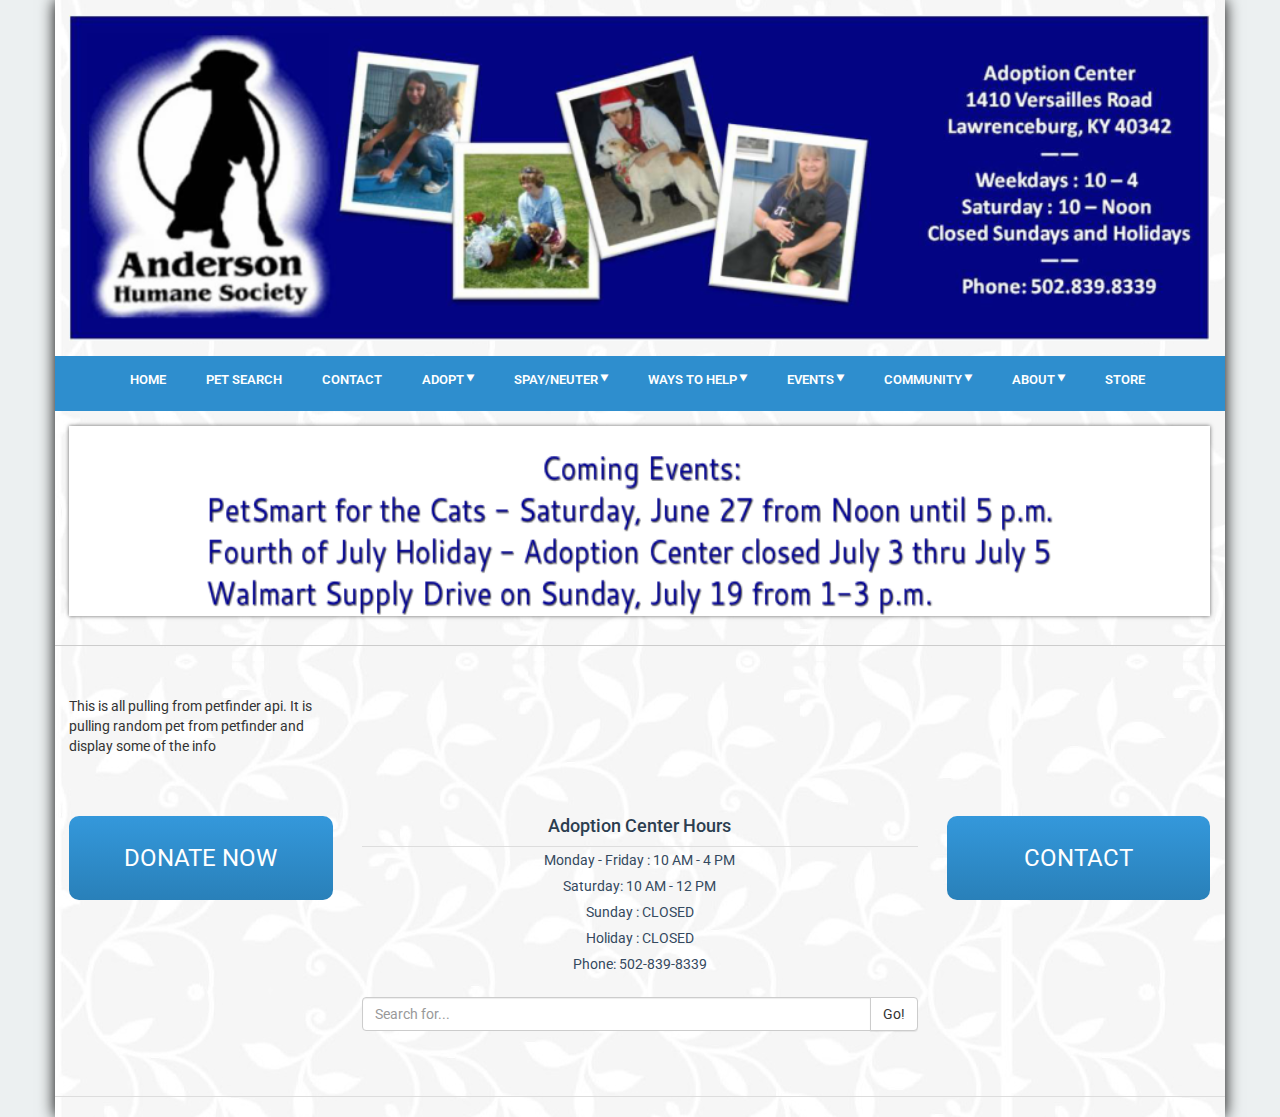
==== commit eefad5d2: "description" ====
--- a/petsearch.html
+++ b/petsearch.html
@@ -169,6 +169,7 @@
             <div class="container">
                 <div class="row">
                     <div class="col-lg-3 col-md-3 col-sm-3 col-xs-12 ">
+                    <p>This is all pulling from petfinder api. It is pulling random pet from petfinder and display some of the info</p>
                         <div id="petfinderInfo"> <!-- adding petfinder api information -->
                             
                         </div>
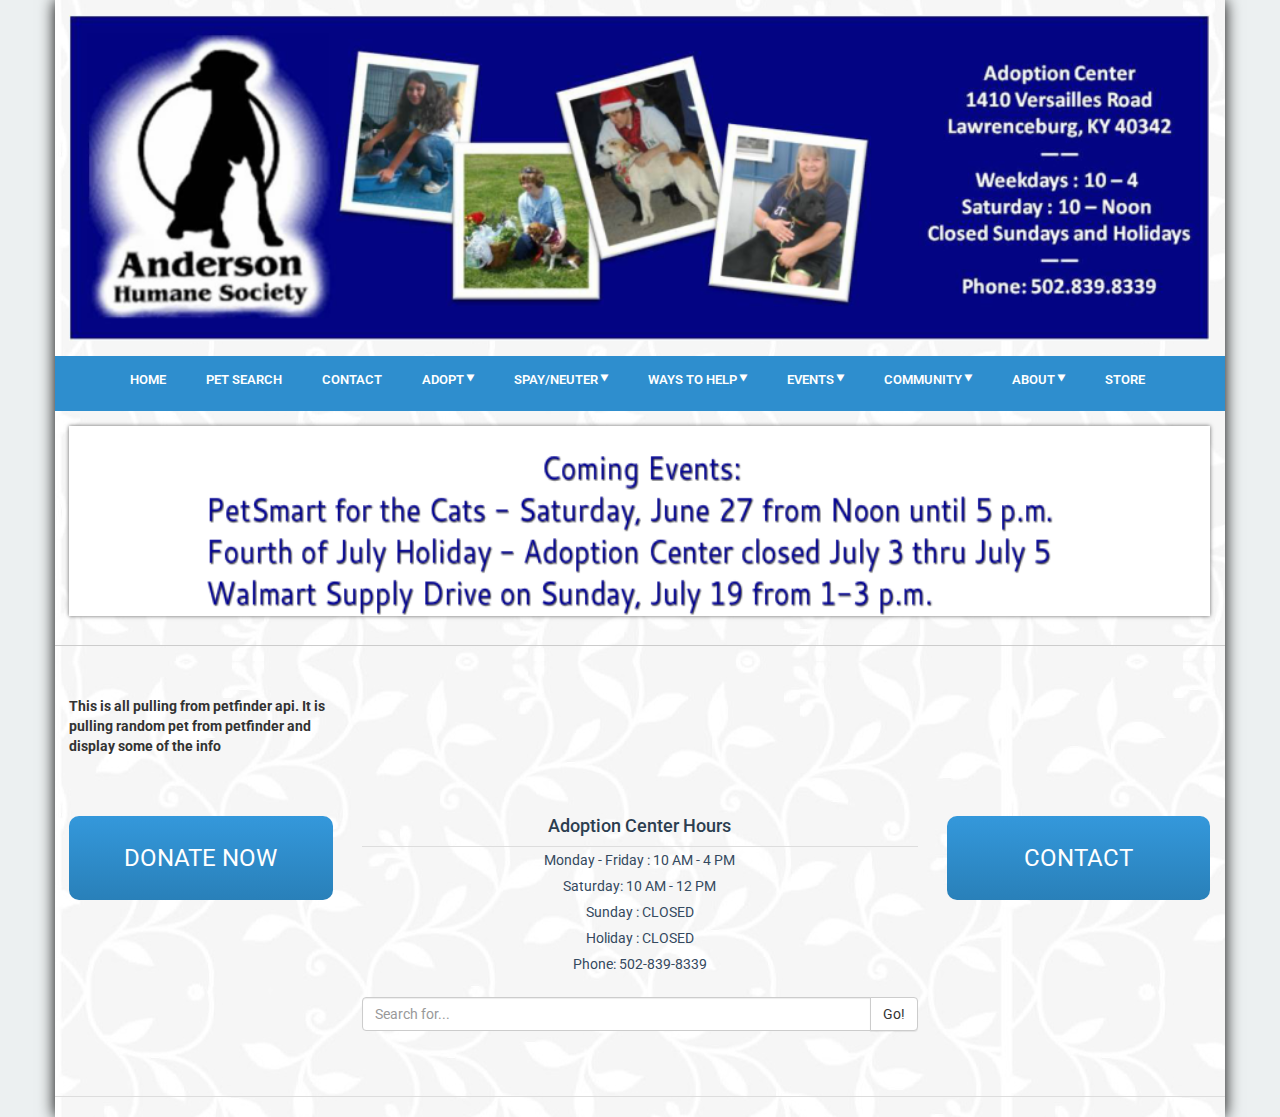
==== commit 1e604790: "added strong tag" ====
--- a/petsearch.html
+++ b/petsearch.html
@@ -169,7 +169,7 @@
             <div class="container">
                 <div class="row">
                     <div class="col-lg-3 col-md-3 col-sm-3 col-xs-12 ">
-                    <p>This is all pulling from petfinder api. It is pulling random pet from petfinder and display some of the info</p>
+                    <strong><p>This is all pulling from petfinder api. It is pulling random pet from petfinder and display some of the info</p></strong>
                         <div id="petfinderInfo"> <!-- adding petfinder api information -->
                             
                         </div>
